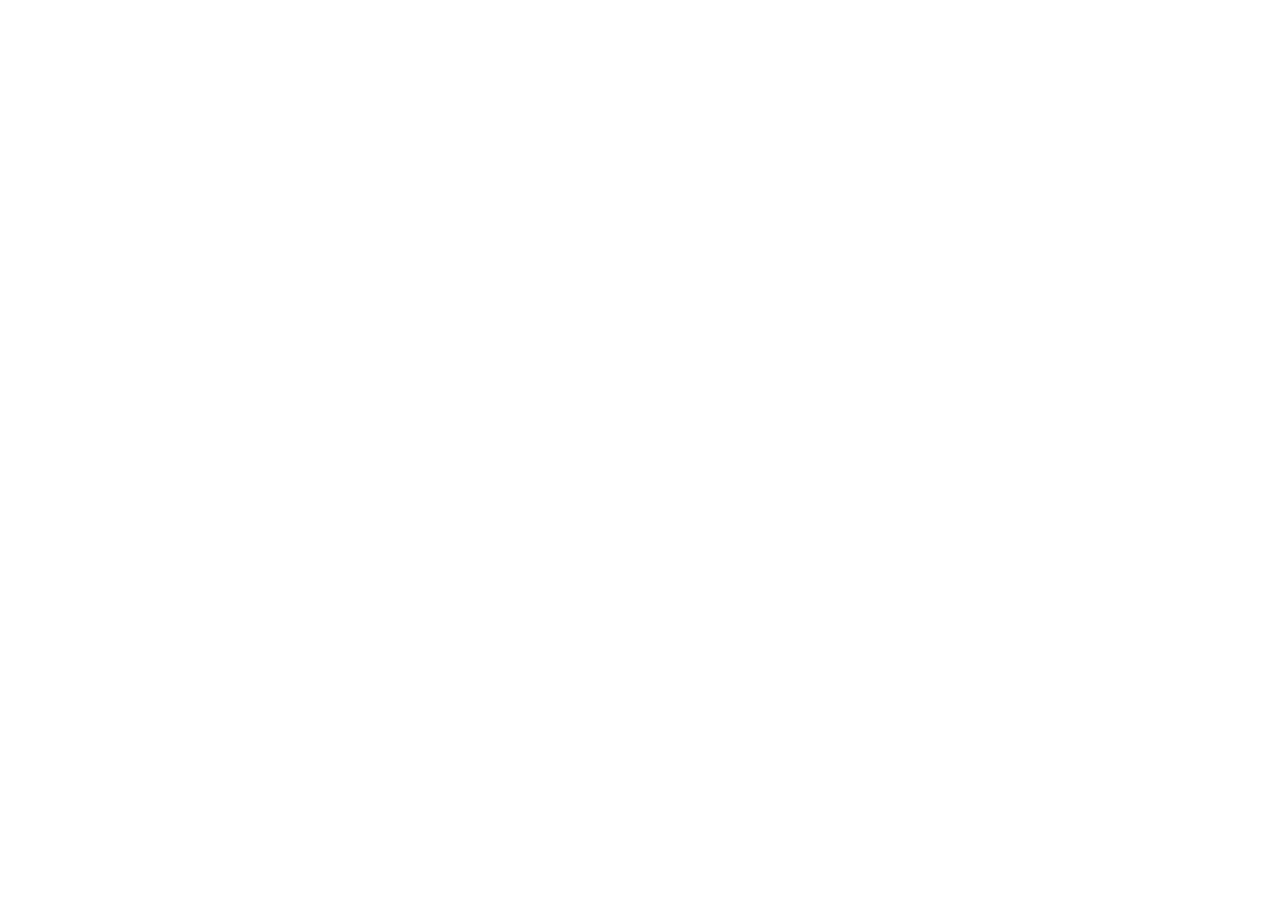
==== fetch/fetch.html @ 310d637a "adding ftech js" ====
<!DOCTYPE html>
<html lang="en">
<head>
    <meta charset="UTF-8">
    <meta name="viewport" content="width=device-width, initial-scale=1.0">
    <title>fetch</title>
    <script src="./scriptFetch.js"></script>
</head>
<body onload="getData()">
    
</body>
</html>
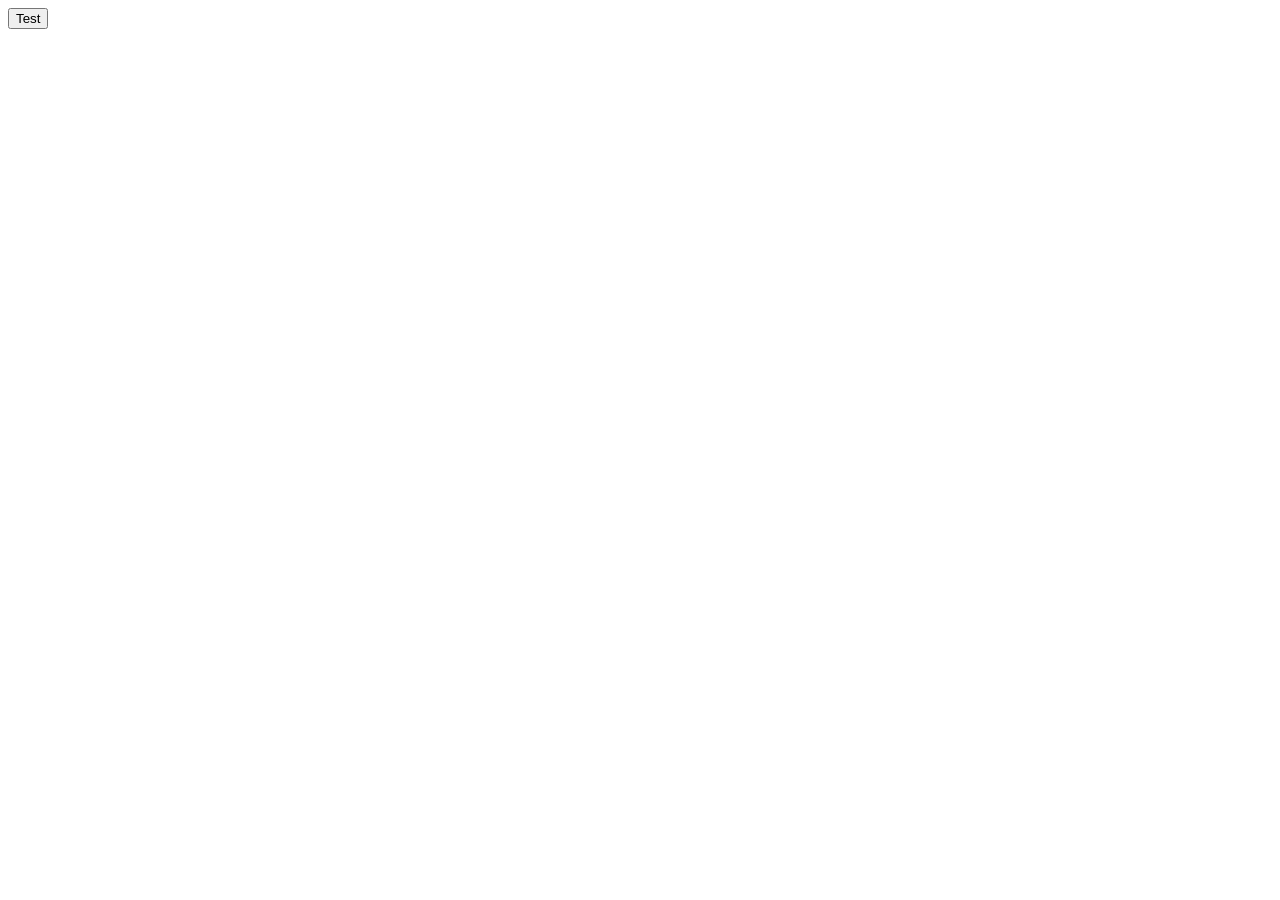
==== commit a775a477: "Fix: Resolve incorrect data upload issue to the database" ====
--- a/fetch/fetch.html
+++ b/fetch/fetch.html
@@ -6,7 +6,9 @@
     <title>fetch</title>
     <script src="./scriptFetch.js"></script>
 </head>
-<body onload="getData()">
+<body >
+
+    <button onclick="getData()">Test</button>
     
 </body>
 </html>
